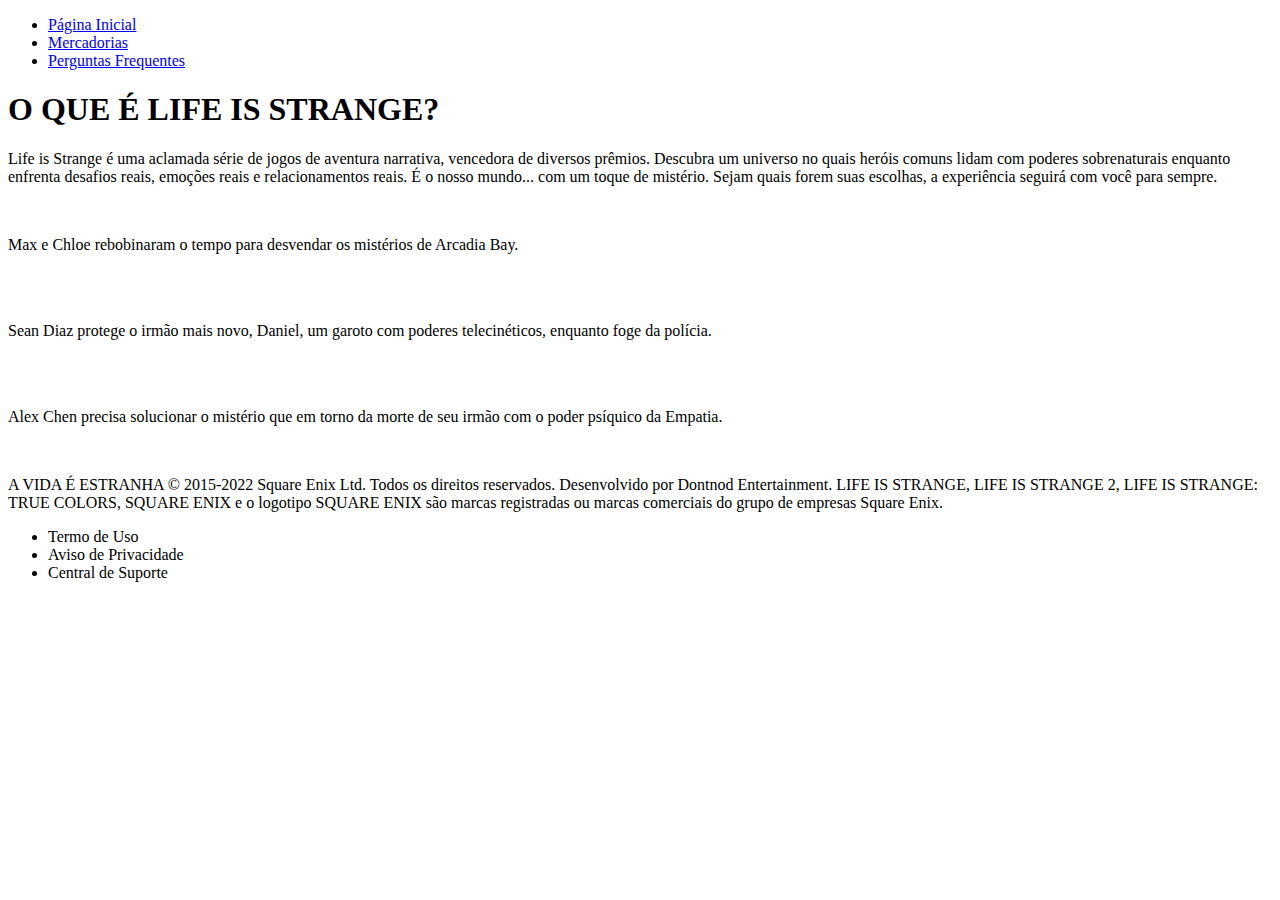
==== site/index.html @ 7c45ee8e "Adicionando site no repositorio" ====
<!DOCTYPE html>
<html lang="pt-br">
<head>
    <meta charset="UTF-8">
    <meta name="viewport" content="width=device-width, initial-scale=1.0">
    <title>Life is Strange</title>
    <link rel="style.css" href="style.css">
</head>
<body>
    <ul>
        <li><a href="index.html">Página Inicial</a></li>
        <li><a href="mercadorias.html">Mercadorias</a></li>
        <li><a href="perguntas_frequentes.html">Perguntas Frequentes</a></li>
    </ul>
    <h1>O QUE É LIFE IS STRANGE?</h1>
    <p>Life is Strange é uma aclamada série de jogos de aventura narrativa, vencedora de diversos prêmios. Descubra um universo no quais heróis comuns lidam com poderes sobrenaturais enquanto enfrenta desafios reais, emoções reais e relacionamentos reais. É o nosso mundo... com um toque de mistério. Sejam quais forem suas escolhas, a experiência seguirá com você para sempre.</p>
    <img src="https://fyre.cdn.sewest.net/siren/602541e9f34ffb001a1bb267/lis-remaster-logo-4O9URPyzo.png?width=250" alt="">
    <p>Max e Chloe rebobinaram o tempo para desvendar os mistérios de Arcadia Bay.</p>
    <img src="https://fyre.cdn.sewest.net/siren/602541e9f34ffb001a1bb267/max-and-chloe-ZaNnNRNgL.png" alt="">
    <br>
    <img src="https://fyre.cdn.sewest.net/siren/6025423fb763a80019d635ae/lis2-logo-GjSztNXBy.png?width=250" alt="">
    <p>Sean Diaz protege o irmão mais novo, Daniel, um garoto com poderes telecinéticos, enquanto foge da polícia.</p>
    <img src="https://fyre.cdn.sewest.net/siren/6025423fb763a80019d635ae/daniel-and-sean-hAoV7TjxK.png" alt="">
    <br>
    <img src="https://fyre.cdn.sewest.net/siren/602509b9f34ffb001a1b6367/lis-tc-logo-8Lgdocu32.png?width=250" alt="">
    <p>Alex Chen precisa solucionar o mistério que em torno da morte de seu irmão com o poder psíquico da Empatia.</p>
    <img src="https://fyre.cdn.sewest.net/siren/602509b9f34ffb001a1b6367/alex-LX9MGkgFe.jpg" alt="">
    <footer>
        <p>A VIDA É ESTRANHA © 2015-2022 Square Enix Ltd. Todos os direitos reservados. Desenvolvido por Dontnod Entertainment. LIFE IS STRANGE, LIFE IS STRANGE 2, LIFE IS STRANGE: TRUE COLORS, SQUARE ENIX e o logotipo SQUARE ENIX são marcas registradas ou marcas comerciais do grupo de empresas Square Enix.</p>
        <ul>
            <li>Termo de Uso</li>
            <li>Aviso de Privacidade</li>
            <li>Central de Suporte</li>
        </ul>
    </footer>
</body>
</html>
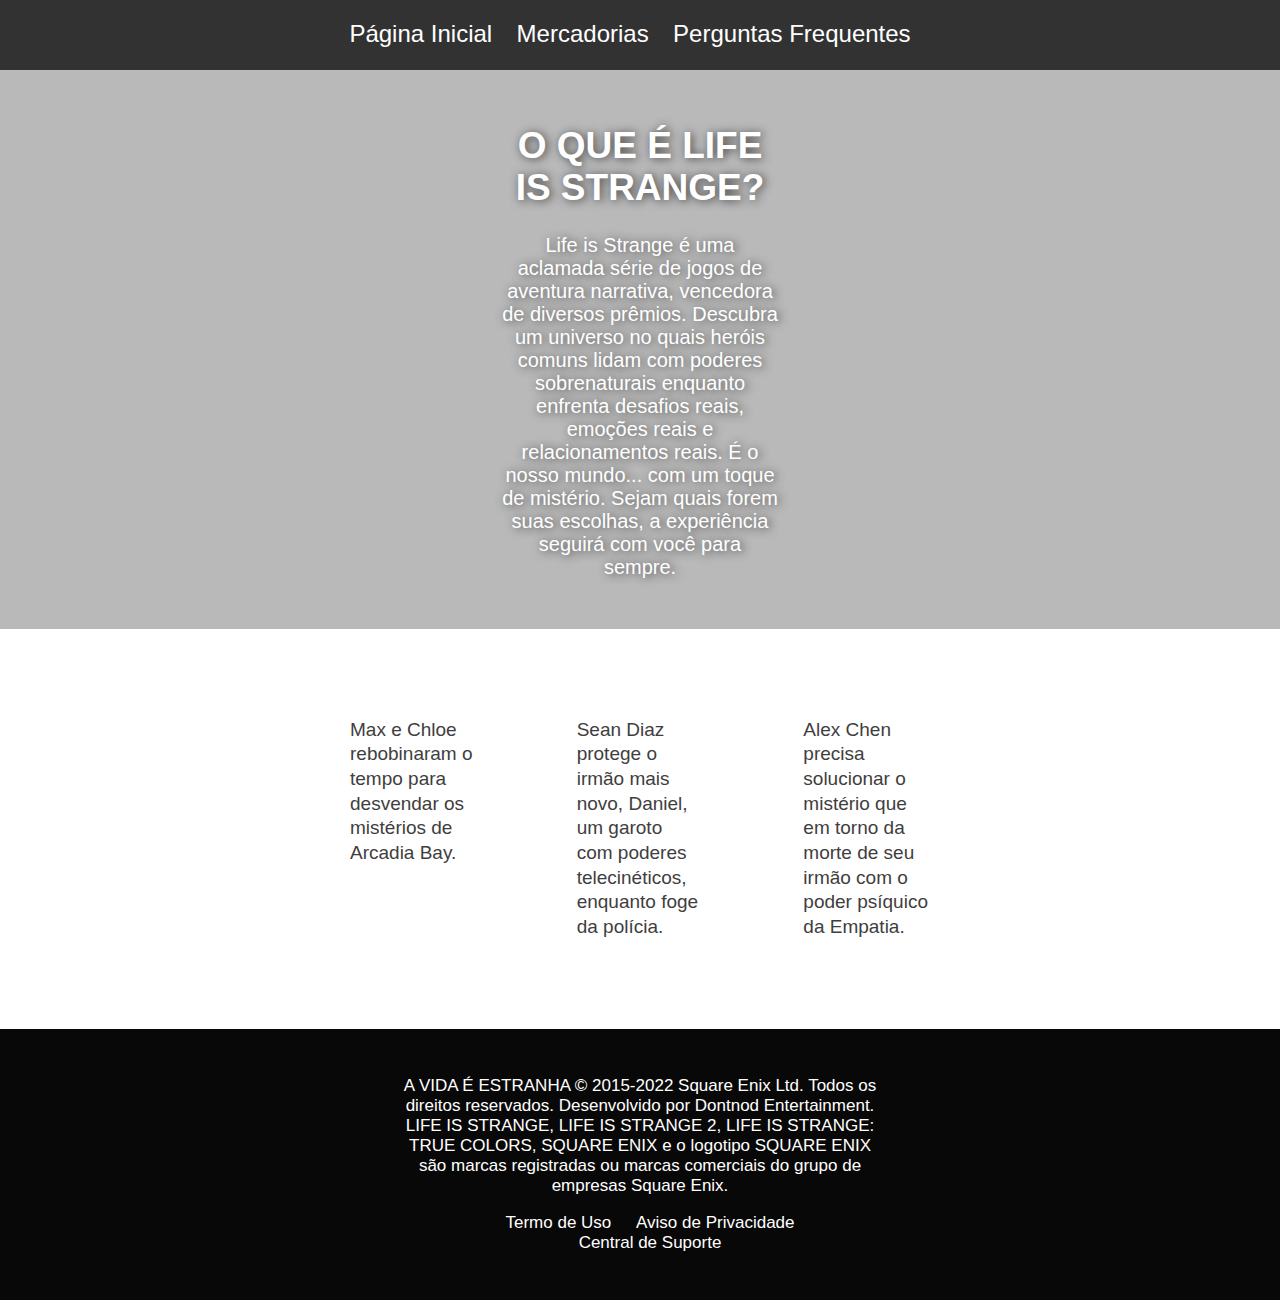
==== commit 9a16c7e7: "css style added" ====
--- a/site/index.html
+++ b/site/index.html
@@ -4,27 +4,45 @@
     <meta charset="UTF-8">
     <meta name="viewport" content="width=device-width, initial-scale=1.0">
     <title>Life is Strange</title>
-    <link rel="style.css" href="style.css">
+    <link rel="stylesheet" href="style.css">
 </head>
+
 <body>
-    <ul>
-        <li><a href="index.html">Página Inicial</a></li>
-        <li><a href="mercadorias.html">Mercadorias</a></li>
-        <li><a href="perguntas_frequentes.html">Perguntas Frequentes</a></li>
-    </ul>
-    <h1>O QUE É LIFE IS STRANGE?</h1>
-    <p>Life is Strange é uma aclamada série de jogos de aventura narrativa, vencedora de diversos prêmios. Descubra um universo no quais heróis comuns lidam com poderes sobrenaturais enquanto enfrenta desafios reais, emoções reais e relacionamentos reais. É o nosso mundo... com um toque de mistério. Sejam quais forem suas escolhas, a experiência seguirá com você para sempre.</p>
-    <img src="https://fyre.cdn.sewest.net/siren/602541e9f34ffb001a1bb267/lis-remaster-logo-4O9URPyzo.png?width=250" alt="">
-    <p>Max e Chloe rebobinaram o tempo para desvendar os mistérios de Arcadia Bay.</p>
-    <img src="https://fyre.cdn.sewest.net/siren/602541e9f34ffb001a1bb267/max-and-chloe-ZaNnNRNgL.png" alt="">
-    <br>
-    <img src="https://fyre.cdn.sewest.net/siren/6025423fb763a80019d635ae/lis2-logo-GjSztNXBy.png?width=250" alt="">
-    <p>Sean Diaz protege o irmão mais novo, Daniel, um garoto com poderes telecinéticos, enquanto foge da polícia.</p>
-    <img src="https://fyre.cdn.sewest.net/siren/6025423fb763a80019d635ae/daniel-and-sean-hAoV7TjxK.png" alt="">
-    <br>
-    <img src="https://fyre.cdn.sewest.net/siren/602509b9f34ffb001a1b6367/lis-tc-logo-8Lgdocu32.png?width=250" alt="">
-    <p>Alex Chen precisa solucionar o mistério que em torno da morte de seu irmão com o poder psíquico da Empatia.</p>
-    <img src="https://fyre.cdn.sewest.net/siren/602509b9f34ffb001a1b6367/alex-LX9MGkgFe.jpg" alt="">
+    <div class="menu">
+        <ul>
+            <li><a class="menuIten" href="index.html">Página Inicial</a></li>
+            <li><a class="menuIten" href="mercadorias.html">Mercadorias</a></li>
+            <li><a class="menuIten" href="perguntas_frequentes.html">Perguntas Frequentes</a></li>       
+        </ul>
+    </div>
+    
+    <div class="super">
+        <h1>O QUE É LIFE IS STRANGE?</h1>
+        <p>Life is Strange é uma aclamada série de jogos de aventura narrativa, vencedora de diversos prêmios. 
+        Descubra um universo no quais heróis comuns lidam com poderes sobrenaturais enquanto enfrenta desafios reais, emoções reais e relacionamentos reais. 
+        É o nosso mundo... com um toque de mistério. Sejam quais forem suas escolhas, a experiência seguirá com você para sempre.</p>
+    </div>
+
+    <div class="wrapper">
+        <div class="box">
+            <img src="https://fyre.cdn.sewest.net/siren/602541e9f34ffb001a1bb267/lis-remaster-logo-4O9URPyzo.png?width=250" alt="">
+            <p>Max e Chloe rebobinaram o tempo para desvendar os mistérios de Arcadia Bay.</p>
+            <img src="https://fyre.cdn.sewest.net/siren/602541e9f34ffb001a1bb267/max-and-chloe-ZaNnNRNgL.png" alt="">
+        </div>
+
+        <div class="box">
+            <img src="https://fyre.cdn.sewest.net/siren/6025423fb763a80019d635ae/lis2-logo-GjSztNXBy.png?width=250" alt="">
+            <p>Sean Diaz protege o irmão mais novo, Daniel, um garoto com poderes telecinéticos, enquanto foge da polícia.</p>
+            <img src="https://fyre.cdn.sewest.net/siren/6025423fb763a80019d635ae/daniel-and-sean-hAoV7TjxK.png" alt="">
+        </div>
+
+        <div class="box">
+            <img src="https://fyre.cdn.sewest.net/siren/602509b9f34ffb001a1b6367/lis-tc-logo-8Lgdocu32.png?width=250" alt="">
+            <p>Alex Chen precisa solucionar o mistério que em torno da morte de seu irmão com o poder psíquico da Empatia.</p>
+            <img src="https://fyre.cdn.sewest.net/siren/602509b9f34ffb001a1b6367/alex-LX9MGkgFe.jpg" alt="">
+        </div>
+    </div>    
+    
     <footer>
         <p>A VIDA É ESTRANHA © 2015-2022 Square Enix Ltd. Todos os direitos reservados. Desenvolvido por Dontnod Entertainment. LIFE IS STRANGE, LIFE IS STRANGE 2, LIFE IS STRANGE: TRUE COLORS, SQUARE ENIX e o logotipo SQUARE ENIX são marcas registradas ou marcas comerciais do grupo de empresas Square Enix.</p>
         <ul>
--- a/site/style.css
+++ b/site/style.css
@@ -0,0 +1,142 @@
+body {
+    font-family: interstate, sans-serif;
+    color: #3f3e3e;
+    background-color: white;
+    margin: 0;
+
+}
+
+.menu ul {
+
+    width: 100%;
+    text-align: center;
+    padding-left: 0;
+    padding-top: 20px;
+    margin-top: 0;
+    margin-bottom: 0;
+
+}
+
+
+.menu li {
+
+    padding-right: 20px;
+    display: inline-block;
+    list-style: none;
+
+
+}
+
+li .menuIten {
+    font-size: 1.5em;
+    text-decoration: none;
+    color: #ffffff;
+    -webkit-border-box: 0 1px 0 0 #4c4c4c;
+    border-bottom: 4px solid transparent;}
+
+li .menuIten:hover {
+    border-bottom: 4px solid #a8a8a8;
+    transition-delay: 20ms;
+}
+
+.wrapper {
+    display: grid;
+    grid-template-columns: repeat(3, 1fr);
+    grid-auto-rows: auto;
+    padding: 70px 300px;
+
+}
+
+
+.box {
+    padding: 0px 50px;
+}
+
+.box p {
+    font-size: 19px;
+    line-height: 1.3;
+}
+
+.box img {
+    display: block;
+    margin: 0px auto;
+}
+
+.super h1 {
+    font-size: 37px;
+    text-align: center;
+    color: white;
+    text-shadow: 2px 1px 10px #3f3e3e;
+
+}
+
+.super {
+    padding: 30px 500px;
+    background-color: #b9b9b9;
+    background-image: url(https://fyre.cdn.sewest.net/siren/6017cc7db763a80019bbe814/hero-image-background-gu3K5l7eu.png?width=1920);
+
+}
+
+.super p {
+    font-size: 20px;
+    text-align: center;
+    color: white;
+    text-shadow: 2px 1px 10px #3f3e3e;
+}
+
+.menu {
+    margin: 0px 0;
+    background-color: #323232;
+    height: 70px;
+}
+
+footer {
+    padding: 30px 400px;
+    background-color: #090808;
+    font-size: 17px;
+    color: rgb(255, 255, 255);
+    text-align: center;
+}
+
+footer ul {
+    text-align: center;
+}
+
+footer li {
+    padding-right: 20px;
+    display: inline-block;
+    list-style: none;
+}
+
+.titleProduct {
+    font-size: 17px;
+    color: #090808;
+}
+
+.titlePrice {
+    font-size: 20px;
+    color: black;
+    font-weight: 700;
+}
+
+.wrapperFaq p {
+    text-align: center;
+    padding: 15px 10px;
+    box-shadow: 3px 6px 7px #2b2a2a98;
+    border: 1px solid rgba(29, 29, 29, 0.35);
+    font-size: 23px;
+    font-weight:700;
+    color: #0b0b0b;
+
+}
+
+.wrapperFaq {
+    display: grid;
+    grid-template-columns: repeat(2, 1fr);
+    grid-column-gap: 50px;
+    grid-row-gap: 1em;
+    margin: 50px 300px;
+    
+}
+
+.wrapperFaq p {}